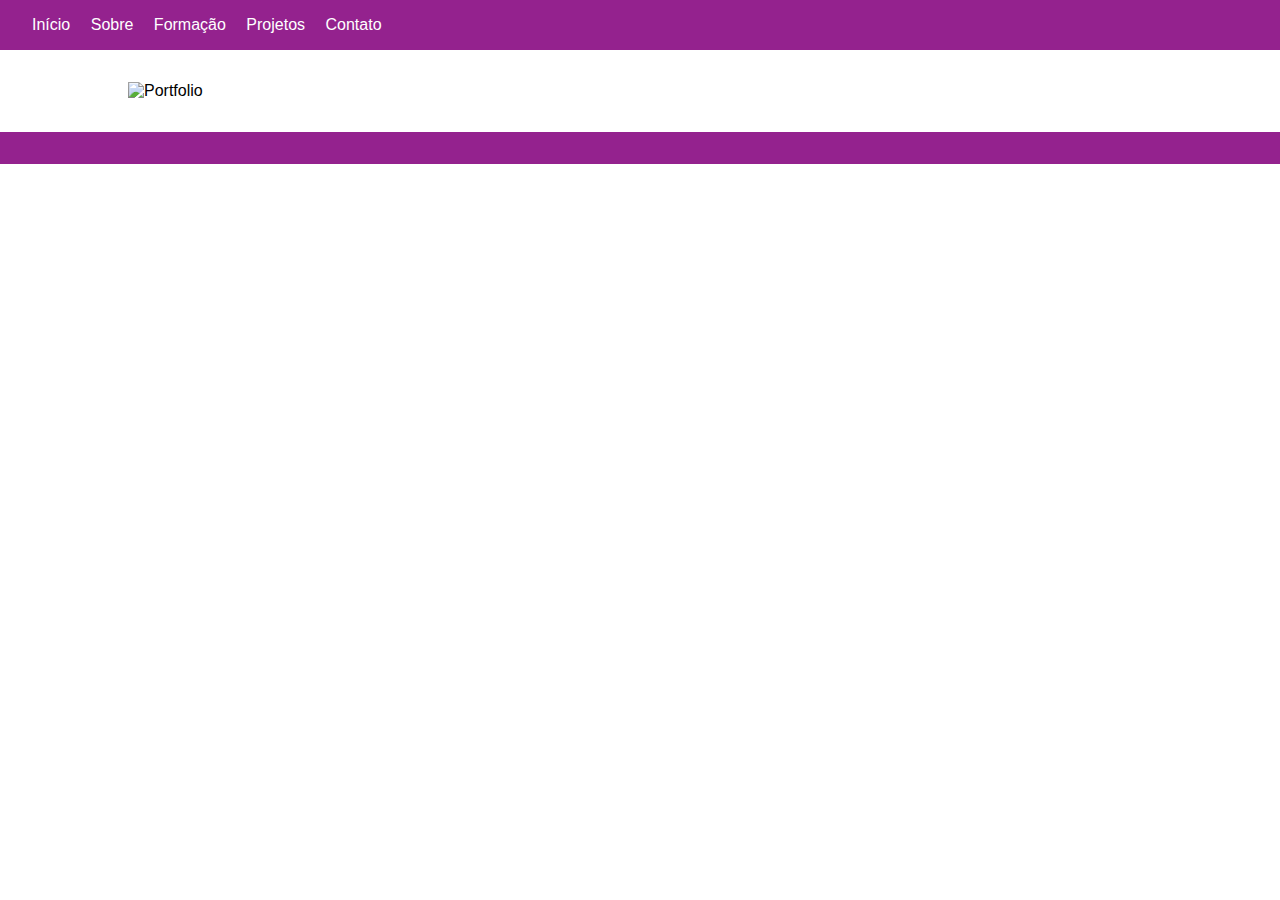
==== index.html @ 874354c4 "Add files via upload" ====
<!DOCTYPE html>
<html lang="en">
<head>
    <meta charset="UTF-8">
    <meta name="viewport" content="width=device-width, initial-scale=1.0">
    <title>Tainá Euclides</title>
    <link rel="stylesheet" href="estilo.css">
</head>
<body>
    <header>
        <div class="container">
                <ul>
                    <li><a href="index.html">Início</a></li>
                    <li><a href="sobre.html">Sobre</a></li>
                    <li><a href="formacao.html">Formação</a></li>
                    <li><a href="projetos.html">Projetos</a></li>
                    <li><a href="contato.html">Contato</a></li>
                </ul>
        </div>
    </header>

    <section id="index"> <!--Pagina inicial, linkado ao estilo.css e imagens-->
        <div class="container">
            <div class="index">   
                <img src="Imagens/PAINEL INDEX.jpg" alt="Portfolio">  
            </div>
        </div>
    </section>
    <footer>
        <div class="container"></div>
    </footer>
</body>
</html>
---- estilo.css ----
* { 
    box-sizing: border-box;
    margin: 0;
    padding: 0;
    font-family: Arial, sans-serif;
}


header {
    background: #94228e;
    color: #eee3ee;
    padding: 1rem 0;
}

header .container { 
    display: flex;
    justify-content: space-between;
    align-items: center;
    padding: 0 1rem;
}


ul li { 
    display: inline;
    align-items: center;
    margin-left: 1rem;
}

ul li a { 
    color: #fff;
    text-decoration: none;
}

ul li a:hover {
    text-decoration: underline;
    font-weight: bold;
}

section .container { 
    width: 80%;
    padding: 2rem 0;
    margin: 0 auto;
}

section h2 { 
    margin-bottom: 1rem;
}

.sobre {
    background: #eee3ee;
    color: #94228e;
    padding: 1rem;
    margin-bottom: 1rem;
}

figure {
    text-align: center; 
}
figcaption {
    font-style: Arial, sans-serif; 
}

img {
    display: block;
    margin: 0 auto;
    max-width: 100%;
}

.formacao {
    background: #eee3ee;
    color: #94228e;
    padding: 1rem;
    margin-bottom: 1rem;
 }

.projeto {
    background: #eee3ee;
    color: #94228e;
    padding: 1rem;
    margin-bottom: 1rem;
}

.contato {
    background: #eee3ee;
    color: #94228e;
    padding: 1rem;
    margin-bottom: 1rem;
}

form { 
    display: flex;
    flex-direction: column;
}

form label { 
    margin: 0.5rem 0;
}

form input, form textarea { 
    padding: 0.5rem;
    margin-bottom: 1rem;
}

form button { 
    background: #94228e;
    color: #eee3ee;
    border: none;
    padding: 0.5rem;
    cursor: pointer;
}

footer { 
    background: #94228e;
    color: #eee3ee;
    text-align: center;
    padding: 1rem 0;
}
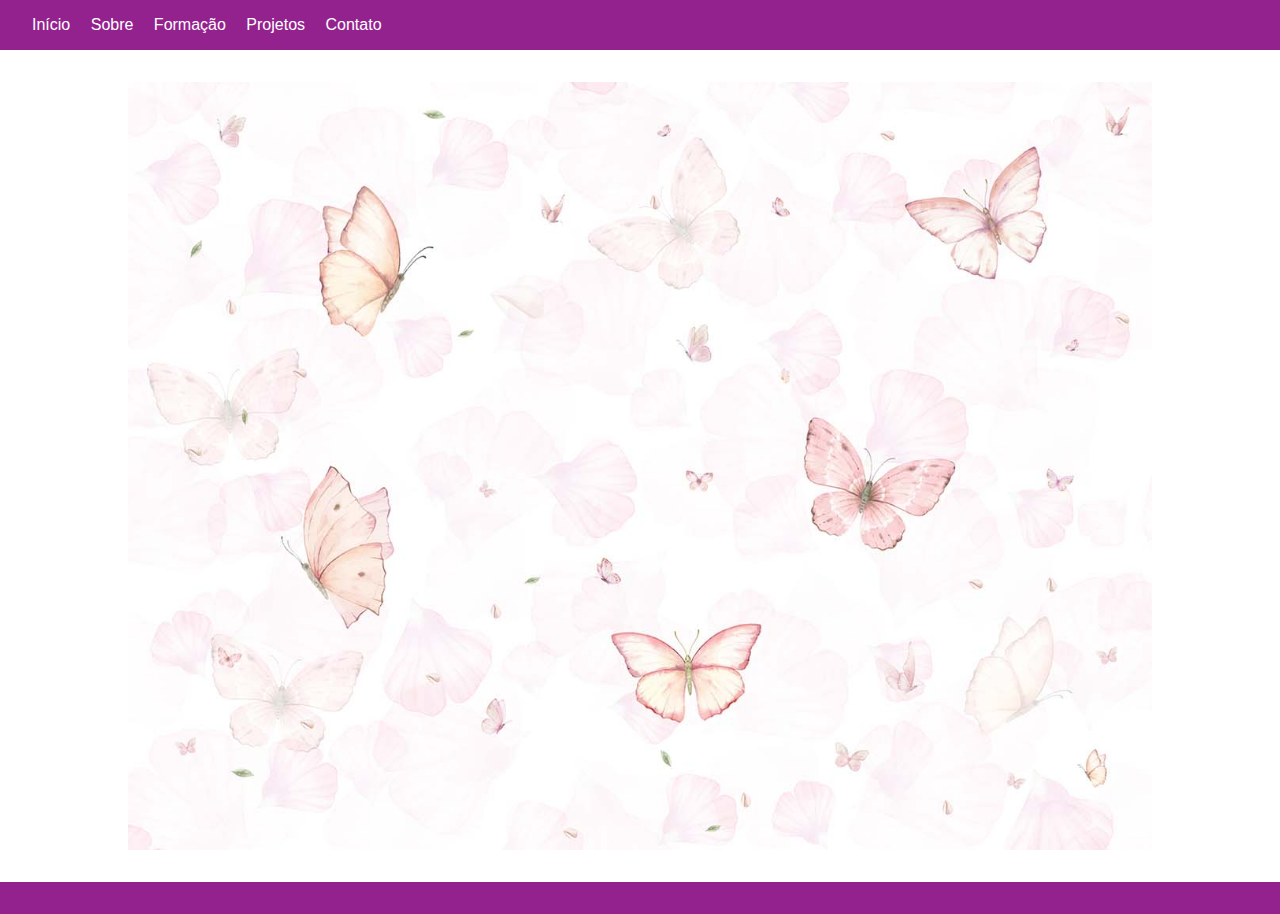
==== commit 9769d740: "Update index.html" ====
--- a/index.html
+++ b/index.html
@@ -22,7 +22,7 @@
     <section id="index"> <!--Pagina inicial, linkado ao estilo.css e imagens-->
         <div class="container">
             <div class="index">   
-                <img src="Imagens/PAINEL INDEX.jpg" alt="Portfolio">  
+                <img src="PAINEL INDEX.jpg" alt="Portfolio">  
             </div>
         </div>
     </section>
@@ -30,4 +30,4 @@
         <div class="container"></div>
     </footer>
 </body>
-</html>+</html>
